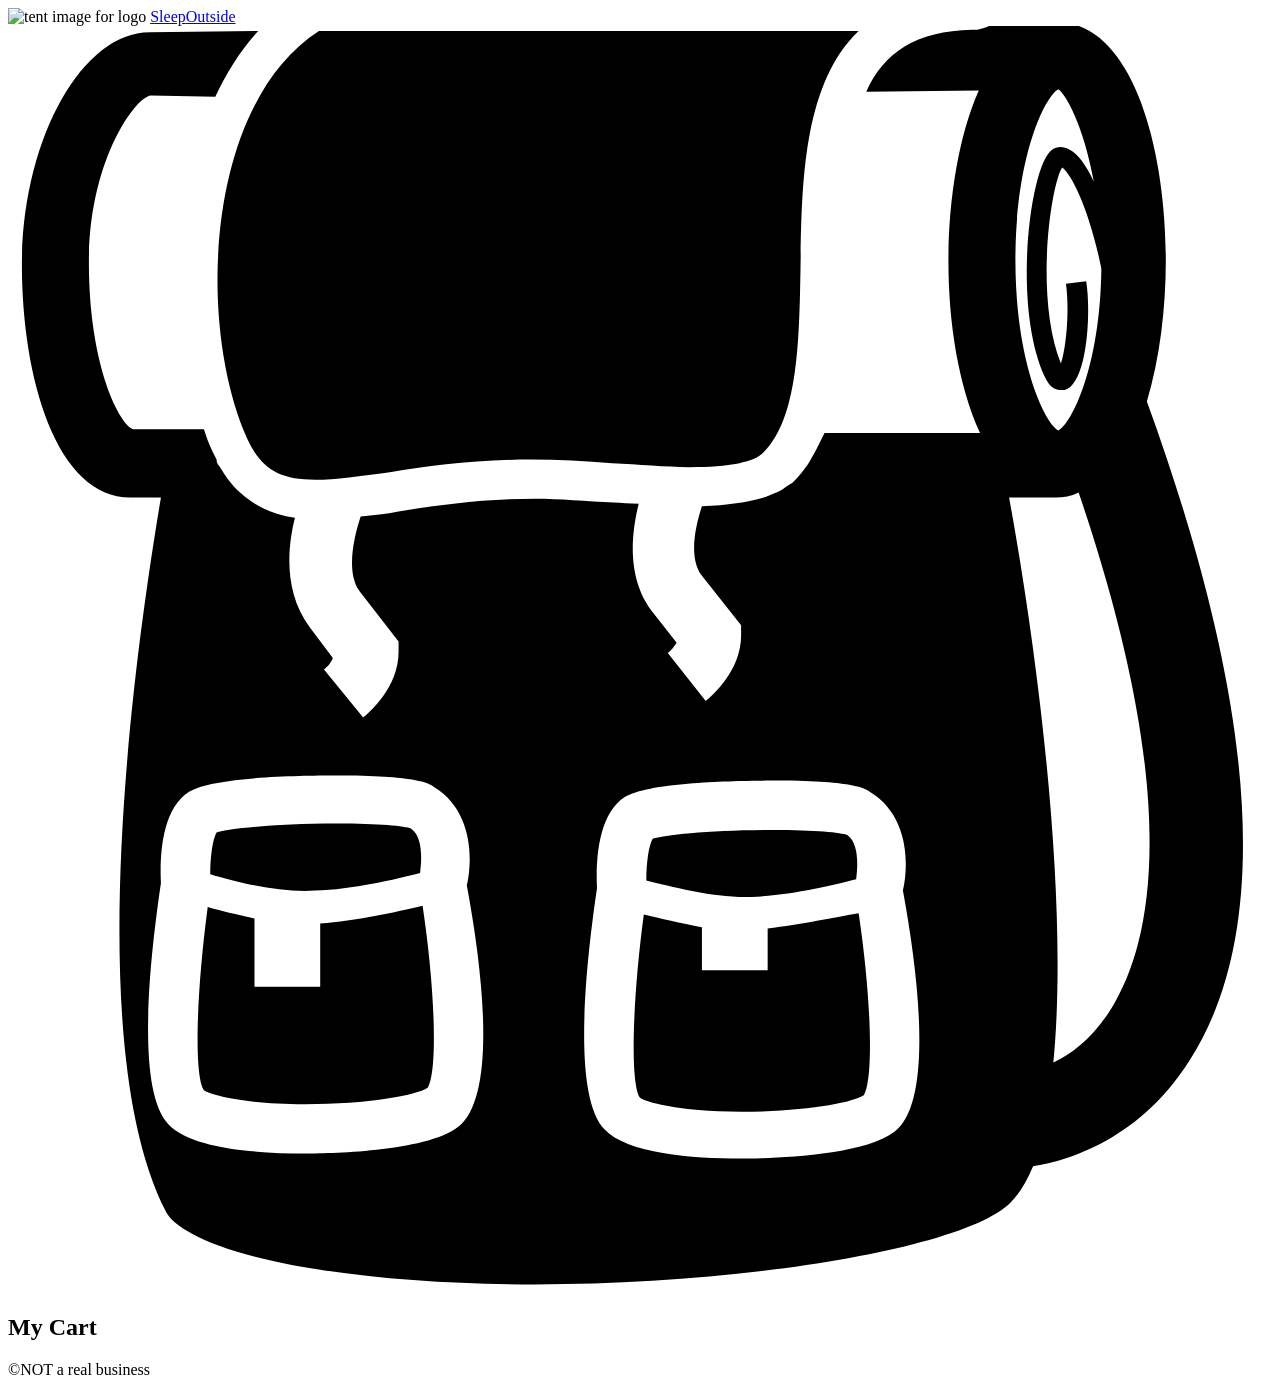
==== src/cart/index.html @ d2823d1b "first commit" ====
<!doctype html>

<html lang="en">
  <head>
    <meta charset="UTF-8" />

    <meta name="viewport" content="width=device-width, initial-scale=1.0" />

    <title>Sleep Outside | Cart</title>

    <link rel="stylesheet" href="/css/style.css" />

    <script src="../js/cart.js" type="module"></script>
  </head>

  <body>
    <header class="divider">
      <div class="logo">
        <img src="/images/noun_Tent_2517.svg" alt="tent image for logo" />
        <a href="/index.html"> Sleep<span class="highlight">Outside</span></a>
      </div>

      <div class="cart">
        <a href="../cart/index.html">
          <svg xmlns="http://www.w3.org/2000/svg" viewBox="0 0 100 100">
            <path
              d="M18.9 32.6c1.1 2.4 2.5 3.3 5.4 3.3 1.6 0 3.6-0.3 5.9-0.6 3.2-0.5 6.9-1 11.2-1 2.1 0 4.3 0.1 6.4 0.3 2.1 0.1 4.2 0.3 6.1 0.3 3.2 0 5.2-0.4 5.9-1.2 2.7-2.7 2.8-8.8 2.9-14.6 0.1-6.7 0.2-14.5 4.6-18.7 -0.5 0-1 0-1.6 0 -14.2 0-37.5 0-41.1 0C15.6 6.2 14.9 23.6 18.9 32.6z"
            />

            <path
              d="M90.1 29.7c1-3.3 1.5-7.3 1.5-11.2 0-9-2.7-18.8-8.6-18.8 -0.1 0-0.2 0-0.3 0L77.8-0.1c-0.3 0.2-0.8 0.3-1.1 0.4 0 0 0 0 0 0 -0.2 0-0.3 0-0.4 0 -4.5 0.1-7 1.8-8.4 4.9l8.9-0.1c-1.6 3.6-2.4 8.7-2.4 13.5 0 4.9 0.8 9.9 2.5 13.6l-12.3 0c-0.2 0.4-0.4 0.8-0.6 1.2 -0.2 0.4-0.4 0.7-0.6 1.1 -0.1 0.1-0.1 0.2-0.2 0.3 -0.3 0.4-0.5 0.7-0.9 1.1 0 0 0 0 0 0 0 0-0.1 0.1-0.1 0.1 -0.1 0.1-0.2 0.2-0.4 0.3 -0.2 0.1-0.4 0.3-0.6 0.4 0 0 0 0 0 0 -0.4 0.2-0.9 0.4-1.4 0.6 -1.3 0.4-2.9 0.6-4.9 0.7 -0.5 1.5-1.1 4.1 0 5.5l3.1 3.9 0 0.8c0 2.8-2.3 4.8-2.8 5.2l-3-3.8c0.3-0.2 0.5-0.5 0.7-0.8l-1.8-2.3c-2.2-2.7-1.8-6.3-1.2-8.7 -0.7 0-1.4-0.1-2-0.1 -2.1-0.1-4.3-0.3-6.2-0.3 -4.1 0-7.7 0.5-10.8 1 -1 0.2-2 0.3-3 0.4 -0.5 1.5-1.2 4.4-0.1 5.9l3.1 4 0 0.8c0 2.8-2.3 4.8-2.8 5.2l-3.1-3.8c0.3-0.2 0.6-0.6 0.7-0.9l-1.8-2.4c-2.1-2.8-1.8-6.3-1.2-8.7 -1.6-0.2-2.9-0.8-4-1.7h0c-0.8-0.6-1.4-1.4-2-2.4 -0.1-0.1-0.2-0.3-0.2-0.5 -0.1-0.2-0.2-0.4-0.3-0.6 -0.3-0.6-0.5-1.2-0.7-1.8l-5.6 0c-1-0.3-3.5-4.8-3.5-13.2 0-8.1 3.7-13.1 4.9-13.2L16.4 5.6c0.9-1.9 2-3.7 3.4-5.2L11.2 0.5c-5.4 0-10.1 8.6-10.1 18.4 0 8.9 2.7 18.4 8.6 18.4h2.4c-1.8 10.7-6.6 43 0.4 56.5 0.7 1.4 4.3 3.4 12.2 4.6 20.2 3.1 49.8-0.5 54.6-5.3 0.7-0.7 1.3-1.7 1.8-2.9 2-0.3 8.2-1.7 12.4-8.4C100.1 71.5 98.9 53.9 90.1 29.7zM35.6 87.1c-2.6 2-10.5 2.1-12.1 2.1 0 0 0 0 0 0 -3.9 0-9-0.4-10.8-2.3 -2.6-2.7-1.5-13-0.6-19.1 -0.1-1.9 0-5.8 2.2-7.2 1.9-1.2 8.7-1.3 11.6-1.3 6.4 0 7.4 0.6 7.8 0.9 3 1.8 3.1 5.6 2.6 7.8C37.7 75.5 38.6 84.8 35.6 87.1zM70.1 87.5c-2.6 2-10.5 2.1-12.1 2.1 0 0 0 0 0 0 -3.9 0-9-0.4-10.8-2.3 -2.6-2.7-1.5-13-0.6-19.1 -0.1-1.9 0-5.8 2.2-7.2 1.9-1.2 8.7-1.3 11.6-1.3 6.4 0 7.4 0.6 7.8 0.9 3 1.8 3.1 5.6 2.6 7.8C72.2 76 73.1 85.3 70.1 87.5zM85.9 12.3c-0.6-1.3-1.3-2.2-1.9-2.5 -0.5-0.3-1-0.3-1.4 0 -1.7 1.1-3.2 12.2-0.6 17.9 0.4 0.9 0.9 1.1 1.3 1.1 0.1 0 0.2 0 0.3 0 1.8-0.5 2.1-6.2 1.7-8.6l-1.6 0.2c0.3 2.2 0 5.1-0.4 6.3 -2.1-5.3-0.8-14.1 0.1-15.5 0.8 0.6 2.2 3.5 3.1 8 -0.1 7.9-2.4 12.3-3.4 12.8 -1-0.5-3.4-5.2-3.4-13.5 0-8.3 2.4-13 3.4-13.5C83.7 5.4 85.1 7.9 85.9 12.3zM87.3 77.7c-1.4 2.3-3.1 3.6-4.6 4.3 1.2-12.2-1-31-3.5-44.7h3.3c0.1 0 0.3 0 0.4 0 0.6 0 1.2-0.1 1.8-0.4C92.8 60.7 90.7 72.2 87.3 77.7z"
            />

            <path
              d="M24.7 71v5h-5.2v-5.4c-1.4-0.3-2.7-0.6-3.7-0.9 -0.9 6.8-1.1 13.3-0.3 14.5 0.4 0.3 2.9 1.1 8 1.1h0c5 0 8.8-0.7 9.7-1.3 0.8-1.3 0.6-7.7-0.4-14.4C30.7 70.1 27.5 70.8 24.7 71z"
            />

            <path
              d="M58.8 68.9c2.9-0.1 6.4-0.9 8.3-1.4 0.1-0.8 0.3-2.8-0.7-3.5 -0.5-0.2-2.5-0.4-5.9-0.4 -4.9 0-8.6 0.4-9.5 0.7 -0.3 0.5-0.5 1.9-0.5 3.3C52.5 68.1 56 69 58.8 68.9z"
            />

            <path
              d="M24.3 68.4c2.9-0.1 6.4-0.9 8.3-1.4 0.1-0.8 0.3-2.8-0.7-3.5 -0.5-0.2-2.5-0.4-5.9-0.4 -4.9 0-8.6 0.4-9.5 0.7 -0.3 0.5-0.5 1.9-0.5 3.3C18 67.7 21.5 68.6 24.3 68.4z"
            />

            <path
              d="M60.1 71.4v3.3h-5.2v-3.4c-1.7-0.3-3.3-0.7-4.6-1 -0.9 6.8-1.1 13.3-0.3 14.5 0.4 0.3 2.9 1.1 8 1.1h0c5 0 8.8-0.7 9.7-1.3 0.8-1.3 0.6-7.7-0.4-14.4C65.5 70.5 62.7 71.1 60.1 71.4z"
            />

            <!-- <text x="0" y="115" fill="#000000" font-size="5px" font-weight="bold" font-family="'Helvetica Neue', Helvetica, Arial-Unicode, Arial, Sans-serif">Created by Natalia Woodroffe</text>
            <text x="0" y="120" fill="#000000" font-size="5px" font-weight="bold" font-family="'Helvetica Neue', Helvetica, Arial-Unicode, Arial, Sans-serif">from the Noun Project</text> -->
          </svg>
        </a>
      </div>
    </header>

    <main class="divider">
      <section class="products">
        <h2>My Cart</h2>

        <ul class="product-list">
          <!-- <li class="cart-card divider">
            <a href="product_pages/marmot-ajax-3.html" class="cart-card__image">
              <img
                src="images/tents/marmot-ajax-tent-3-person-3-season-in-pale-pumpkin-terracotta~p~880rr_01~320.jpg"
                alt="Marmot Ajax tent"
              />
            </a>
            <a href="product_pages/marmot-ajax-3.html">
              <h2 class="card__name">Marmot Ajax Tent - 3-Person, 3-Season</h2>
            </a>
            <p class="cart-card__color">Pale Pumpkin/Terracotta</p>
            <p class="cart-card__quantity">qty: 1</p>
            <p class="cart-card__price">$199.99</p>
          </li>
          <li class="cart-card divider">
            <a href="product_pages/marmot-ajax-3.html" class="cart-card__image">
              <img
                src="images/tents/the-north-face-talus-tent-4-person-3-season-in-golden-oak-saffron-yellow~p~985rf_01~320.jpg"
                alt="Talus Tent - 4-Person, 3-Season"
              />
            </a>
            <a href="product_pages/marmot-ajax-3.html">
              <h2 class="card__name">
                The North Face Talus Tent - 4-Person, 3-Season
              </h2></a
            >
            <p class="cart-card__color">Golden Oak/Saffron Yellow</p>
            <p class="cart-card__quantity">qty: 1</p>
            <p class="cart-card__price">$199.99</p>
          </li> -->
        </ul>
      </section>
    </main>

    <footer>&copy;NOT a real business</footer>
  </body>
</html>
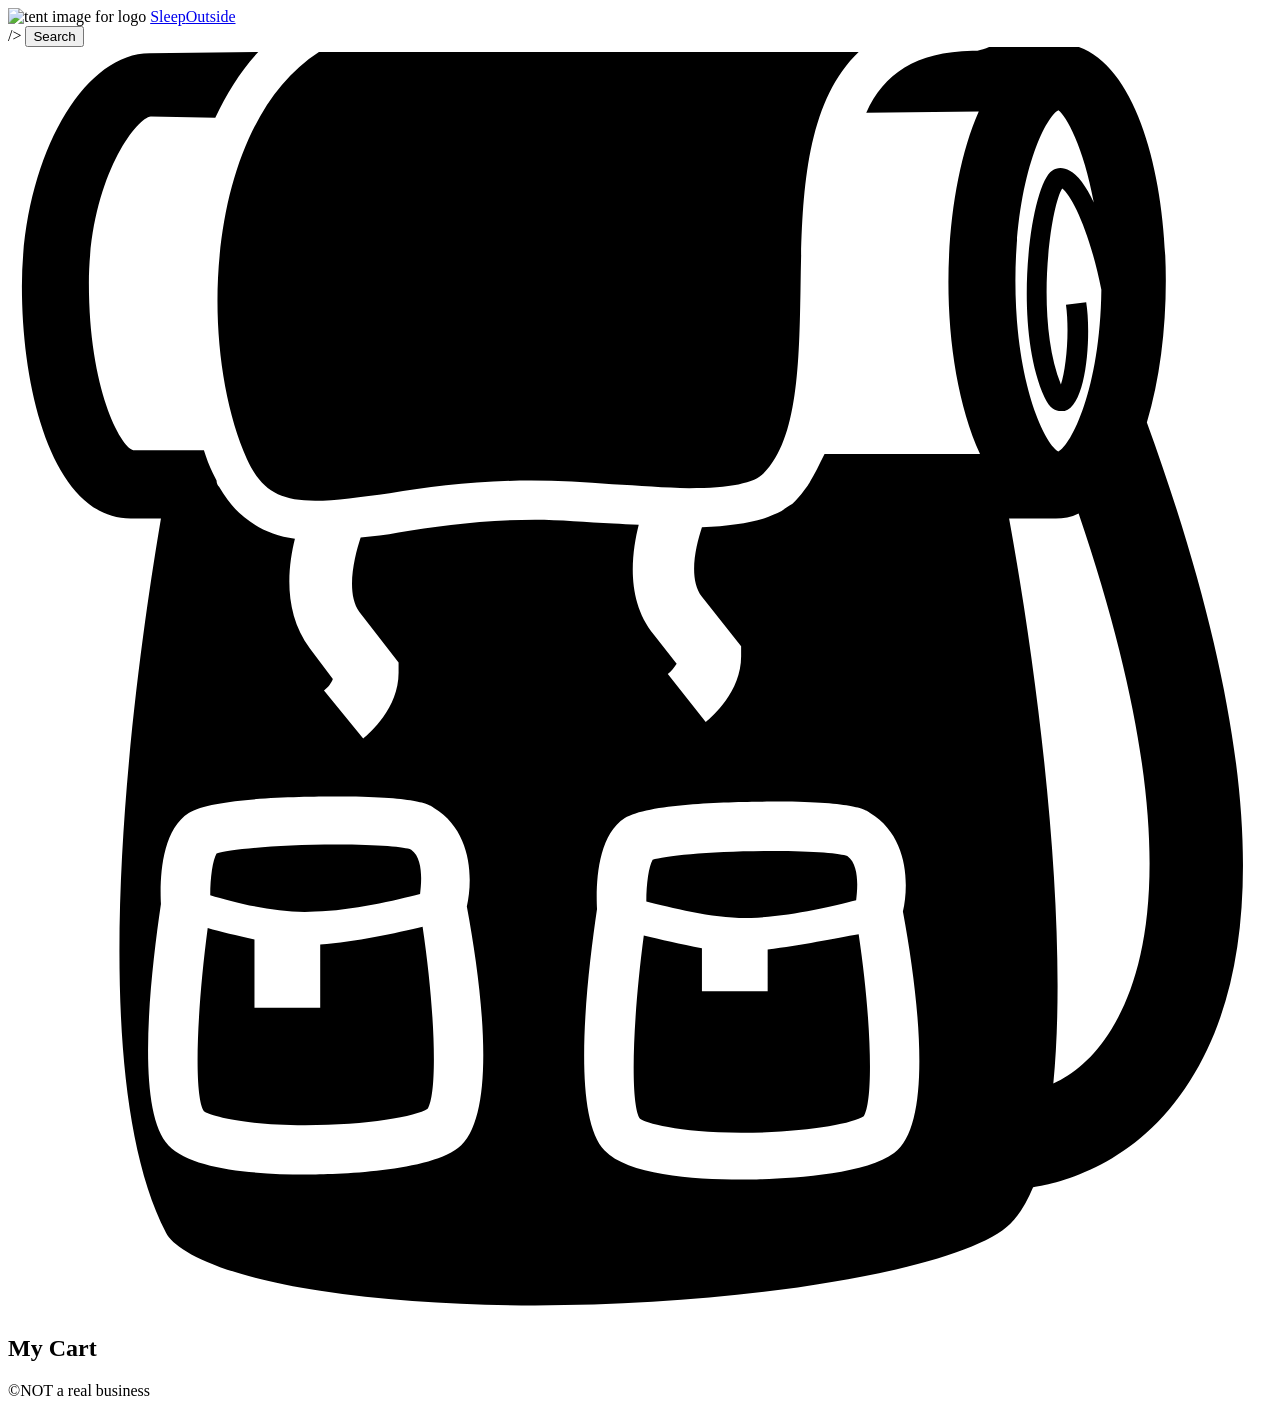
==== commit 889a44db: "Add product search functionality" ====
--- a/src/cart/index.html
+++ b/src/cart/index.html
@@ -21,6 +21,9 @@
       </div>
 
       <div class="cart">
+  />
+  <button type="submit">Search</button>
+</form>
         <a href="../cart/index.html">
           <svg xmlns="http://www.w3.org/2000/svg" viewBox="0 0 100 100">
             <path
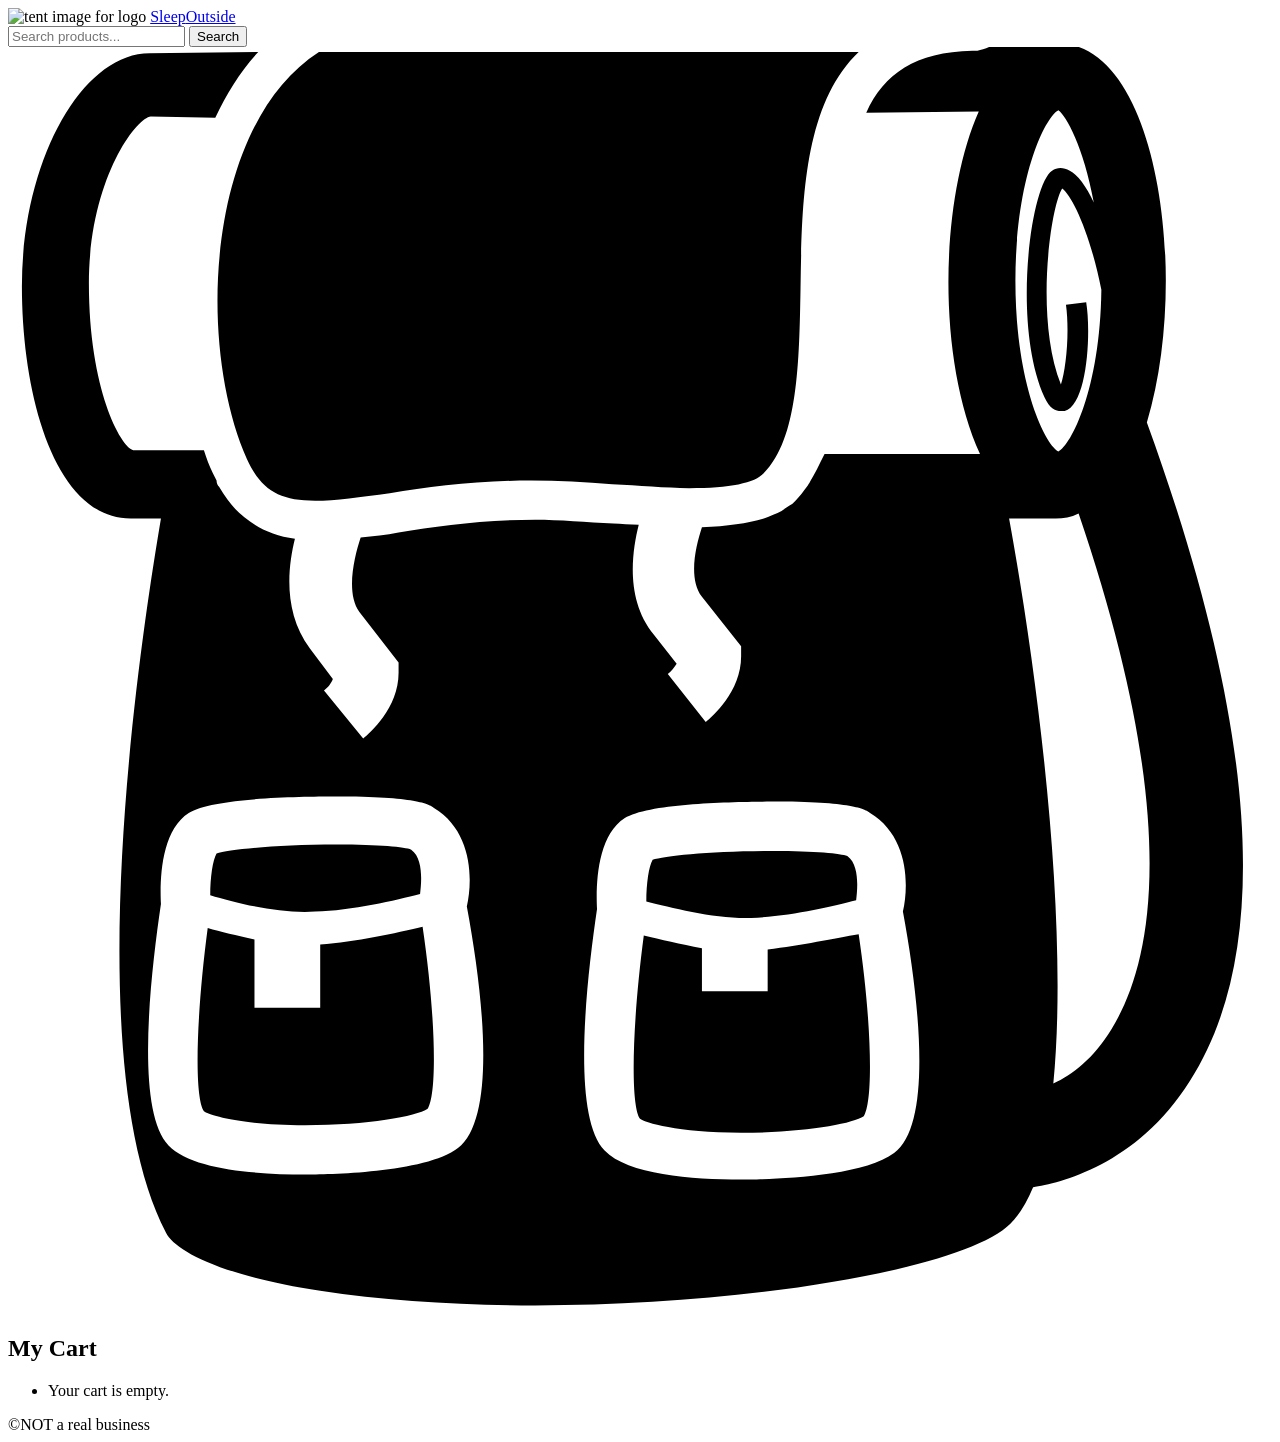
==== commit 260dac3f: "HTML cart fix and search form fix" ====
--- a/src/cart/index.html
+++ b/src/cart/index.html
@@ -19,11 +19,18 @@
         <img src="/images/noun_Tent_2517.svg" alt="tent image for logo" />
         <a href="/index.html"> Sleep<span class="highlight">Outside</span></a>
       </div>
+       <form class="search-form" action="search/index.html" method="GET">
+        <input
+          type="search"
+          id="search"
+          name="search"
+          placeholder="Search products..."
+          aria-label="search products"
+        />
+        <button type="submit">Search</button>
+      </form>
 
       <div class="cart">
-  />
-  <button type="submit">Search</button>
-</form>
         <a href="../cart/index.html">
           <svg xmlns="http://www.w3.org/2000/svg" viewBox="0 0 100 100">
             <path
@@ -53,6 +60,8 @@
             <!-- <text x="0" y="115" fill="#000000" font-size="5px" font-weight="bold" font-family="'Helvetica Neue', Helvetica, Arial-Unicode, Arial, Sans-serif">Created by Natalia Woodroffe</text>
             <text x="0" y="120" fill="#000000" font-size="5px" font-weight="bold" font-family="'Helvetica Neue', Helvetica, Arial-Unicode, Arial, Sans-serif">from the Noun Project</text> -->
           </svg>
+          <!-- LN : Cart icon superscript -->
+          <span id="cart-badge" class="cart-badge" hidden>0</span>
         </a>
       </div>
     </header>
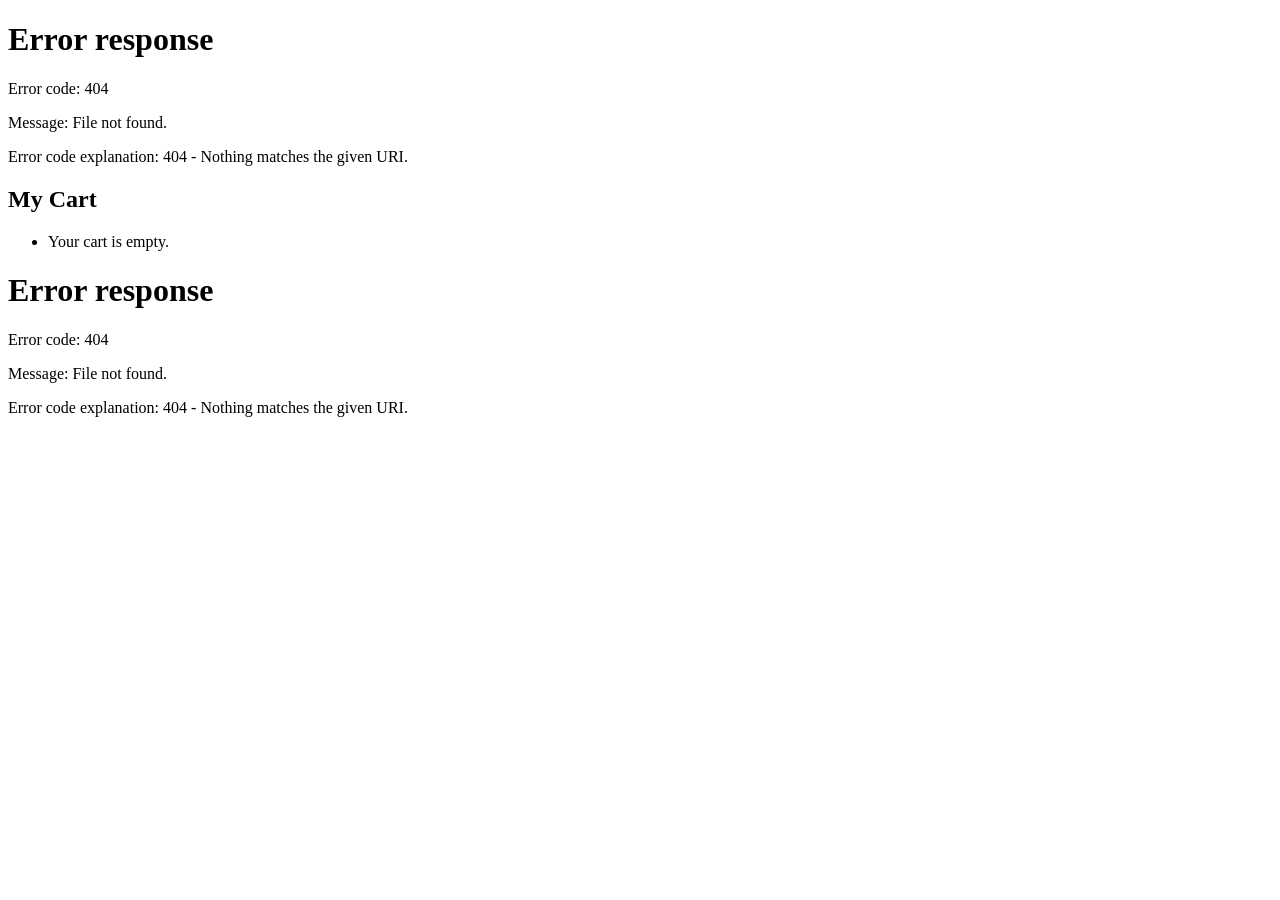
==== commit 6720d29a: "dynamic header changes" ====
--- a/src/cart/index.html
+++ b/src/cart/index.html
@@ -9,61 +9,13 @@
     <title>Sleep Outside | Cart</title>
 
     <link rel="stylesheet" href="/css/style.css" />
-
+   
     <script src="../js/cart.js" type="module"></script>
   </head>
 
   <body>
-    <header class="divider">
-      <div class="logo">
-        <img src="/images/noun_Tent_2517.svg" alt="tent image for logo" />
-        <a href="/index.html"> Sleep<span class="highlight">Outside</span></a>
-      </div>
-       <form class="search-form" action="search/index.html" method="GET">
-        <input
-          type="search"
-          id="search"
-          name="search"
-          placeholder="Search products..."
-          aria-label="search products"
-        />
-        <button type="submit">Search</button>
-      </form>
-
-      <div class="cart">
-        <a href="../cart/index.html">
-          <svg xmlns="http://www.w3.org/2000/svg" viewBox="0 0 100 100">
-            <path
-              d="M18.9 32.6c1.1 2.4 2.5 3.3 5.4 3.3 1.6 0 3.6-0.3 5.9-0.6 3.2-0.5 6.9-1 11.2-1 2.1 0 4.3 0.1 6.4 0.3 2.1 0.1 4.2 0.3 6.1 0.3 3.2 0 5.2-0.4 5.9-1.2 2.7-2.7 2.8-8.8 2.9-14.6 0.1-6.7 0.2-14.5 4.6-18.7 -0.5 0-1 0-1.6 0 -14.2 0-37.5 0-41.1 0C15.6 6.2 14.9 23.6 18.9 32.6z"
-            />
-
-            <path
-              d="M90.1 29.7c1-3.3 1.5-7.3 1.5-11.2 0-9-2.7-18.8-8.6-18.8 -0.1 0-0.2 0-0.3 0L77.8-0.1c-0.3 0.2-0.8 0.3-1.1 0.4 0 0 0 0 0 0 -0.2 0-0.3 0-0.4 0 -4.5 0.1-7 1.8-8.4 4.9l8.9-0.1c-1.6 3.6-2.4 8.7-2.4 13.5 0 4.9 0.8 9.9 2.5 13.6l-12.3 0c-0.2 0.4-0.4 0.8-0.6 1.2 -0.2 0.4-0.4 0.7-0.6 1.1 -0.1 0.1-0.1 0.2-0.2 0.3 -0.3 0.4-0.5 0.7-0.9 1.1 0 0 0 0 0 0 0 0-0.1 0.1-0.1 0.1 -0.1 0.1-0.2 0.2-0.4 0.3 -0.2 0.1-0.4 0.3-0.6 0.4 0 0 0 0 0 0 -0.4 0.2-0.9 0.4-1.4 0.6 -1.3 0.4-2.9 0.6-4.9 0.7 -0.5 1.5-1.1 4.1 0 5.5l3.1 3.9 0 0.8c0 2.8-2.3 4.8-2.8 5.2l-3-3.8c0.3-0.2 0.5-0.5 0.7-0.8l-1.8-2.3c-2.2-2.7-1.8-6.3-1.2-8.7 -0.7 0-1.4-0.1-2-0.1 -2.1-0.1-4.3-0.3-6.2-0.3 -4.1 0-7.7 0.5-10.8 1 -1 0.2-2 0.3-3 0.4 -0.5 1.5-1.2 4.4-0.1 5.9l3.1 4 0 0.8c0 2.8-2.3 4.8-2.8 5.2l-3.1-3.8c0.3-0.2 0.6-0.6 0.7-0.9l-1.8-2.4c-2.1-2.8-1.8-6.3-1.2-8.7 -1.6-0.2-2.9-0.8-4-1.7h0c-0.8-0.6-1.4-1.4-2-2.4 -0.1-0.1-0.2-0.3-0.2-0.5 -0.1-0.2-0.2-0.4-0.3-0.6 -0.3-0.6-0.5-1.2-0.7-1.8l-5.6 0c-1-0.3-3.5-4.8-3.5-13.2 0-8.1 3.7-13.1 4.9-13.2L16.4 5.6c0.9-1.9 2-3.7 3.4-5.2L11.2 0.5c-5.4 0-10.1 8.6-10.1 18.4 0 8.9 2.7 18.4 8.6 18.4h2.4c-1.8 10.7-6.6 43 0.4 56.5 0.7 1.4 4.3 3.4 12.2 4.6 20.2 3.1 49.8-0.5 54.6-5.3 0.7-0.7 1.3-1.7 1.8-2.9 2-0.3 8.2-1.7 12.4-8.4C100.1 71.5 98.9 53.9 90.1 29.7zM35.6 87.1c-2.6 2-10.5 2.1-12.1 2.1 0 0 0 0 0 0 -3.9 0-9-0.4-10.8-2.3 -2.6-2.7-1.5-13-0.6-19.1 -0.1-1.9 0-5.8 2.2-7.2 1.9-1.2 8.7-1.3 11.6-1.3 6.4 0 7.4 0.6 7.8 0.9 3 1.8 3.1 5.6 2.6 7.8C37.7 75.5 38.6 84.8 35.6 87.1zM70.1 87.5c-2.6 2-10.5 2.1-12.1 2.1 0 0 0 0 0 0 -3.9 0-9-0.4-10.8-2.3 -2.6-2.7-1.5-13-0.6-19.1 -0.1-1.9 0-5.8 2.2-7.2 1.9-1.2 8.7-1.3 11.6-1.3 6.4 0 7.4 0.6 7.8 0.9 3 1.8 3.1 5.6 2.6 7.8C72.2 76 73.1 85.3 70.1 87.5zM85.9 12.3c-0.6-1.3-1.3-2.2-1.9-2.5 -0.5-0.3-1-0.3-1.4 0 -1.7 1.1-3.2 12.2-0.6 17.9 0.4 0.9 0.9 1.1 1.3 1.1 0.1 0 0.2 0 0.3 0 1.8-0.5 2.1-6.2 1.7-8.6l-1.6 0.2c0.3 2.2 0 5.1-0.4 6.3 -2.1-5.3-0.8-14.1 0.1-15.5 0.8 0.6 2.2 3.5 3.1 8 -0.1 7.9-2.4 12.3-3.4 12.8 -1-0.5-3.4-5.2-3.4-13.5 0-8.3 2.4-13 3.4-13.5C83.7 5.4 85.1 7.9 85.9 12.3zM87.3 77.7c-1.4 2.3-3.1 3.6-4.6 4.3 1.2-12.2-1-31-3.5-44.7h3.3c0.1 0 0.3 0 0.4 0 0.6 0 1.2-0.1 1.8-0.4C92.8 60.7 90.7 72.2 87.3 77.7z"
-            />
-
-            <path
-              d="M24.7 71v5h-5.2v-5.4c-1.4-0.3-2.7-0.6-3.7-0.9 -0.9 6.8-1.1 13.3-0.3 14.5 0.4 0.3 2.9 1.1 8 1.1h0c5 0 8.8-0.7 9.7-1.3 0.8-1.3 0.6-7.7-0.4-14.4C30.7 70.1 27.5 70.8 24.7 71z"
-            />
-
-            <path
-              d="M58.8 68.9c2.9-0.1 6.4-0.9 8.3-1.4 0.1-0.8 0.3-2.8-0.7-3.5 -0.5-0.2-2.5-0.4-5.9-0.4 -4.9 0-8.6 0.4-9.5 0.7 -0.3 0.5-0.5 1.9-0.5 3.3C52.5 68.1 56 69 58.8 68.9z"
-            />
-
-            <path
-              d="M24.3 68.4c2.9-0.1 6.4-0.9 8.3-1.4 0.1-0.8 0.3-2.8-0.7-3.5 -0.5-0.2-2.5-0.4-5.9-0.4 -4.9 0-8.6 0.4-9.5 0.7 -0.3 0.5-0.5 1.9-0.5 3.3C18 67.7 21.5 68.6 24.3 68.4z"
-            />
-
-            <path
-              d="M60.1 71.4v3.3h-5.2v-3.4c-1.7-0.3-3.3-0.7-4.6-1 -0.9 6.8-1.1 13.3-0.3 14.5 0.4 0.3 2.9 1.1 8 1.1h0c5 0 8.8-0.7 9.7-1.3 0.8-1.3 0.6-7.7-0.4-14.4C65.5 70.5 62.7 71.1 60.1 71.4z"
-            />
-
-            <!-- <text x="0" y="115" fill="#000000" font-size="5px" font-weight="bold" font-family="'Helvetica Neue', Helvetica, Arial-Unicode, Arial, Sans-serif">Created by Natalia Woodroffe</text>
-            <text x="0" y="120" fill="#000000" font-size="5px" font-weight="bold" font-family="'Helvetica Neue', Helvetica, Arial-Unicode, Arial, Sans-serif">from the Noun Project</text> -->
-          </svg>
-          <!-- LN : Cart icon superscript -->
-          <span id="cart-badge" class="cart-badge" hidden>0</span>
-        </a>
-      </div>
+    <header class="divider" id="header">
+      
     </header>
 
     <main class="divider">
@@ -105,6 +57,6 @@
       </section>
     </main>
 
-    <footer>&copy;NOT a real business</footer>
+    <footer id="footer"></footer>
   </body>
 </html>
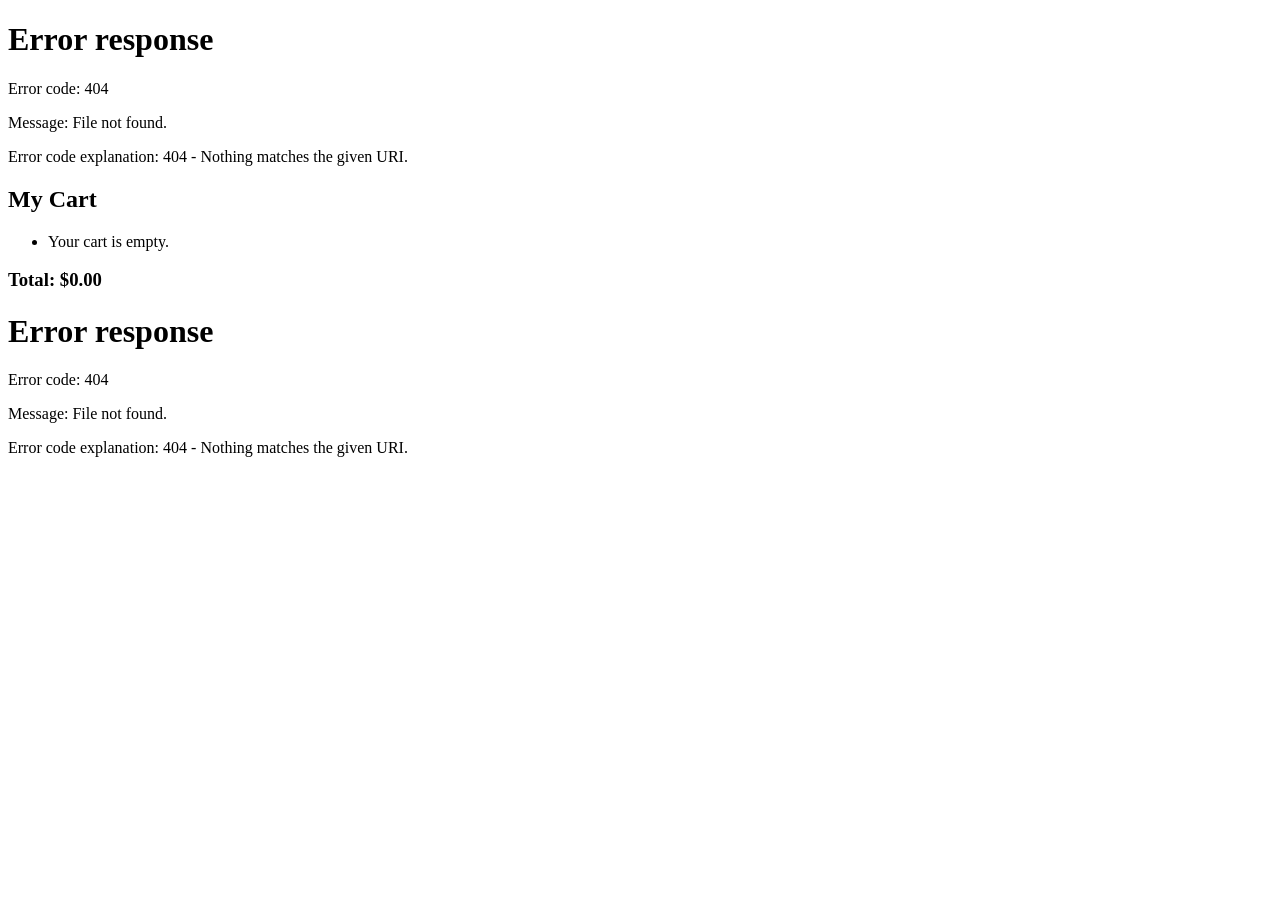
==== commit edf15526: "Add dynamic cart total calculation" ====
--- a/src/cart/index.html
+++ b/src/cart/index.html
@@ -9,54 +9,31 @@
     <title>Sleep Outside | Cart</title>
 
     <link rel="stylesheet" href="/css/style.css" />
-   
+
     <script src="../js/cart.js" type="module"></script>
   </head>
 
   <body>
-    <header class="divider" id="header">
-      
-    </header>
+    <header class="divider" id="header"></header>
 
     <main class="divider">
       <section class="products">
         <h2>My Cart</h2>
 
         <ul class="product-list">
-          <!-- <li class="cart-card divider">
-            <a href="product_pages/marmot-ajax-3.html" class="cart-card__image">
-              <img
-                src="images/tents/marmot-ajax-tent-3-person-3-season-in-pale-pumpkin-terracotta~p~880rr_01~320.jpg"
-                alt="Marmot Ajax tent"
-              />
-            </a>
-            <a href="product_pages/marmot-ajax-3.html">
-              <h2 class="card__name">Marmot Ajax Tent - 3-Person, 3-Season</h2>
-            </a>
-            <p class="cart-card__color">Pale Pumpkin/Terracotta</p>
-            <p class="cart-card__quantity">qty: 1</p>
-            <p class="cart-card__price">$199.99</p>
-          </li>
-          <li class="cart-card divider">
-            <a href="product_pages/marmot-ajax-3.html" class="cart-card__image">
-              <img
-                src="images/tents/the-north-face-talus-tent-4-person-3-season-in-golden-oak-saffron-yellow~p~985rf_01~320.jpg"
-                alt="Talus Tent - 4-Person, 3-Season"
-              />
-            </a>
-            <a href="product_pages/marmot-ajax-3.html">
-              <h2 class="card__name">
-                The North Face Talus Tent - 4-Person, 3-Season
-              </h2></a
-            >
-            <p class="cart-card__color">Golden Oak/Saffron Yellow</p>
-            <p class="cart-card__quantity">qty: 1</p>
-            <p class="cart-card__price">$199.99</p>
-          </li> -->
+          <!-- Cart items will be rendered here dynamically -->
         </ul>
+
+        <!-- Cart Total -->
+        <div class="cart-footer">
+          <h3>
+            Total:
+            <span id="cart-total">$0.00</span>
+          </h3>
+        </div>
       </section>
     </main>
 
     <footer id="footer"></footer>
   </body>
-</html>
+</html>
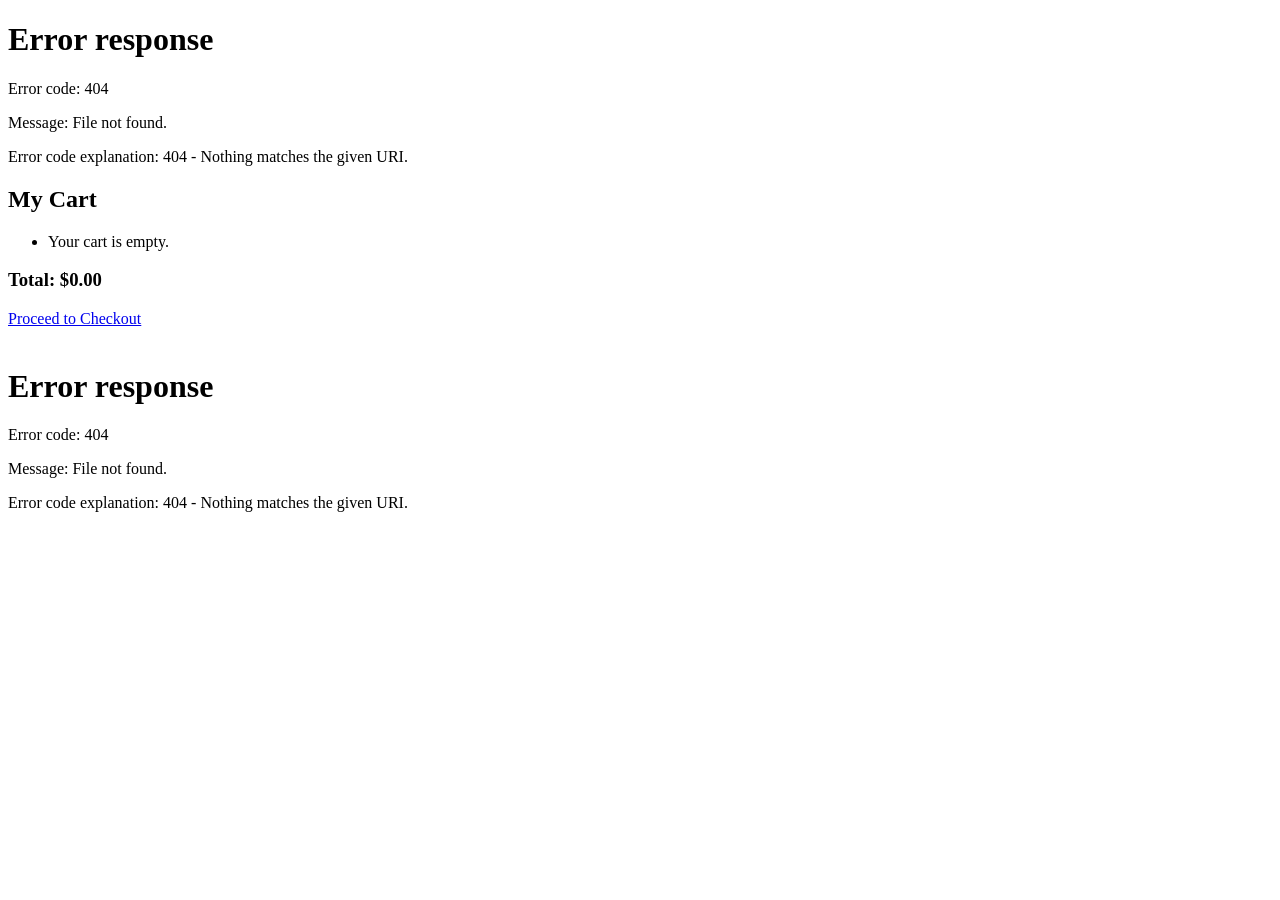
==== commit 192ec3a9: "Implement checkout page with form handling and order summary calculation" ====
--- a/src/cart/index.html
+++ b/src/cart/index.html
@@ -32,6 +32,9 @@
           </h3>
         </div>
       </section>
+
+    <a href="../checkout/index.html" class="checkout-btn">Proceed to Checkout</a>
+    <br><br>
     </main>
 
     <footer id="footer"></footer>
